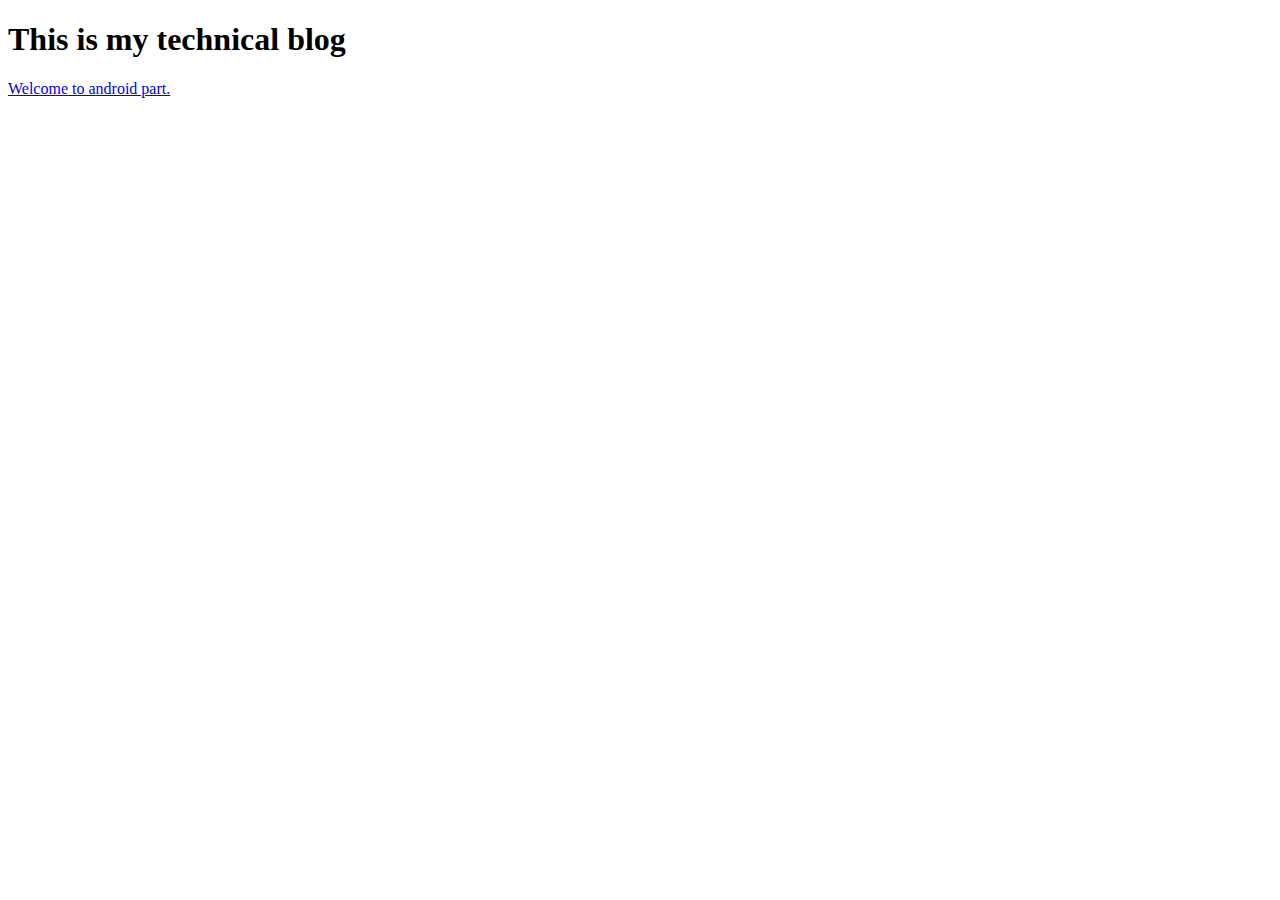
==== index.html @ 88e44ccb "Fist index commit" ====
<!DOCTYPE html>
<html>
  <head>
    <meta charset="utf-8">
  </head>

  <body>
    <h1>This is my technical blog</h1>
      <a href="/android/index.html/">Welcome to android part.</a>

  </body>
</html>
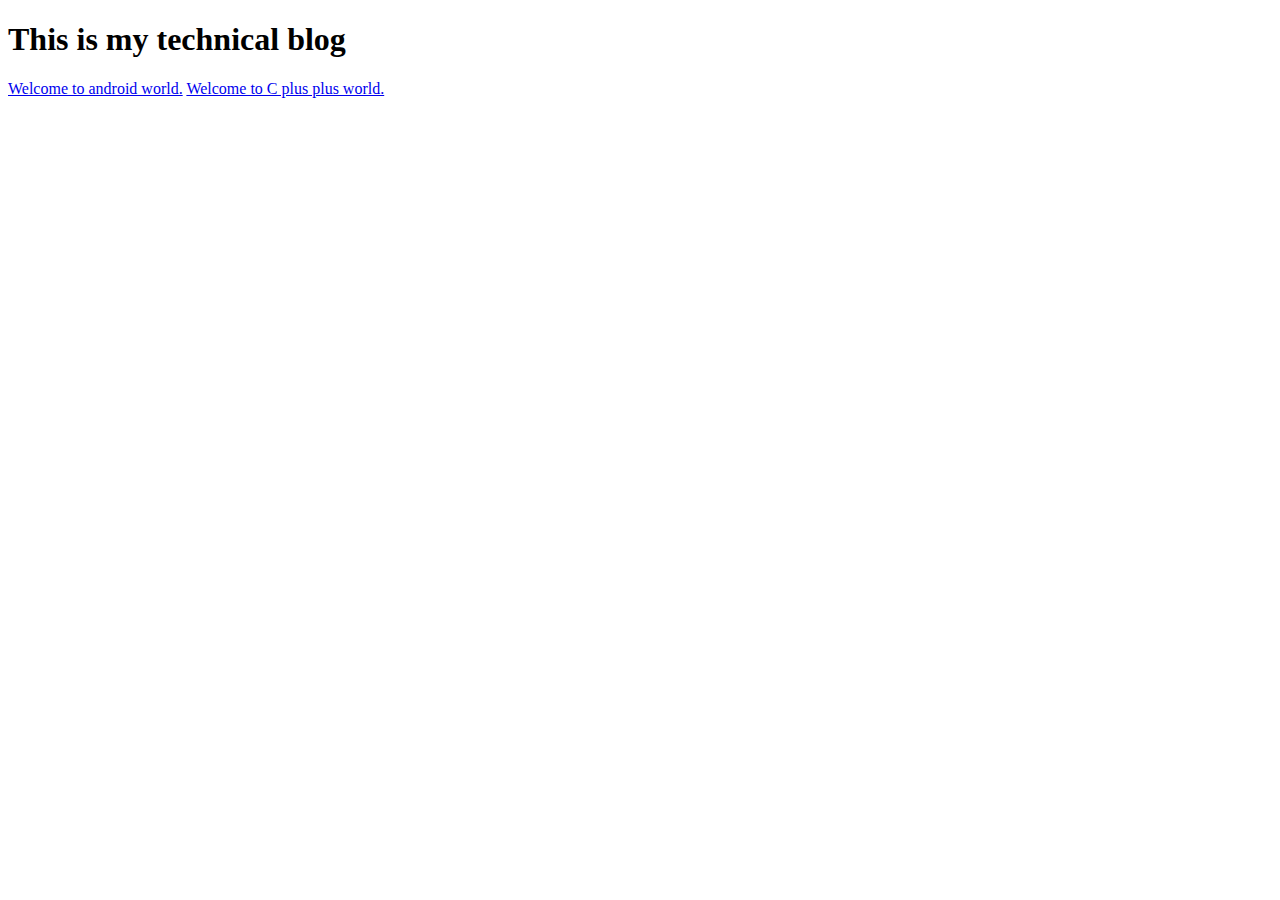
==== commit 84307a74: "add bitmap and context related" ====
--- a/index.html
+++ b/index.html
@@ -2,11 +2,13 @@
 <html>
   <head>
     <meta charset="utf-8">
+    <script src="https://google-code-prettify.googlecode.com/svn/loader/run_prettify.js"></script>
+
   </head>
 
   <body>
     <h1>This is my technical blog</h1>
-      <a href="/android/index.html/">Welcome to android part.</a>
-
+      <a href="/android/index.html">Welcome to android world.</a>
+      <a href="/cplusplus/index.html">Welcome to C plus plus world.</a>
   </body>
 </html>
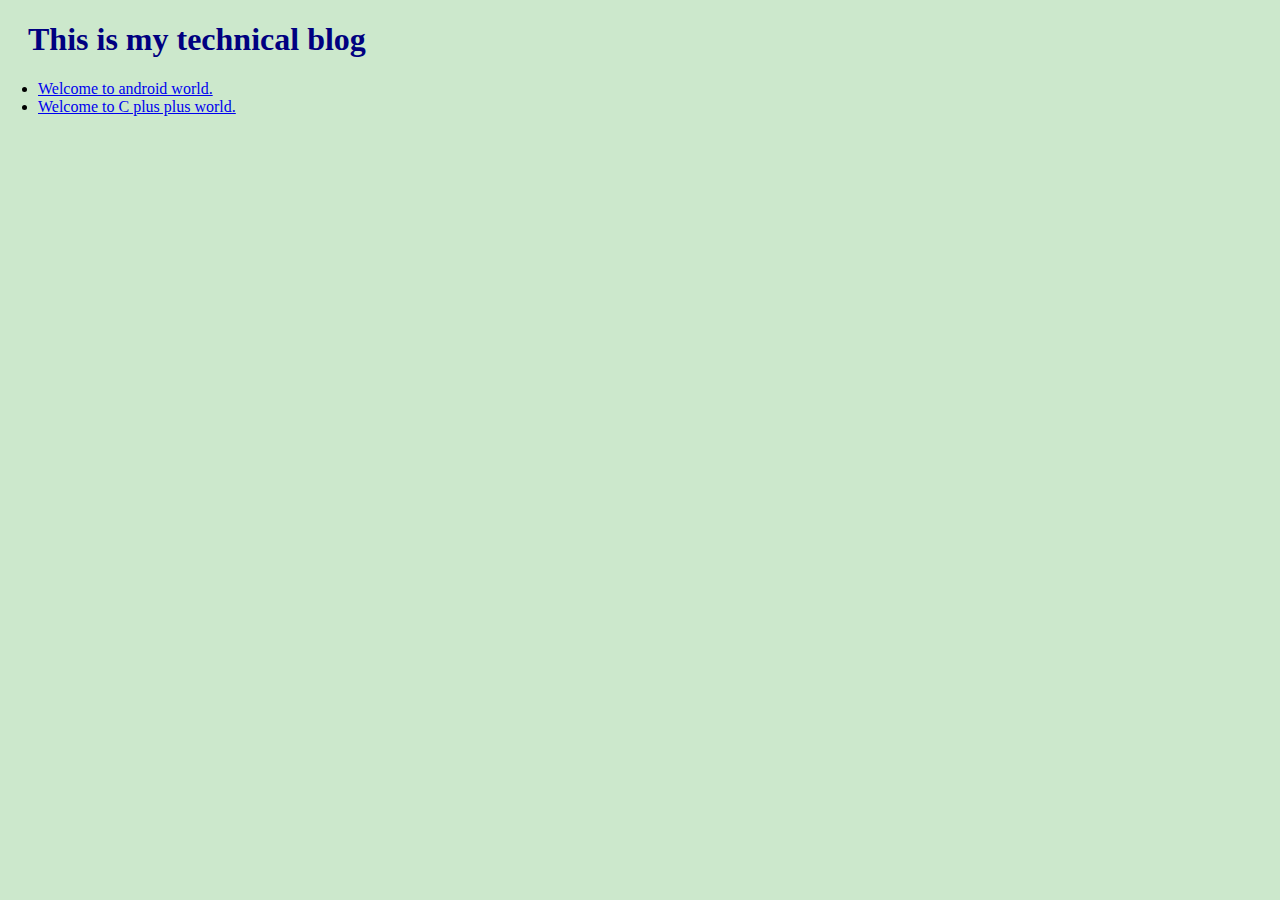
==== commit c9cd2d67: "update read" ====
--- a/index.html
+++ b/index.html
@@ -3,12 +3,13 @@
   <head>
     <meta charset="utf-8">
     <script src="https://google-code-prettify.googlecode.com/svn/loader/run_prettify.js"></script>
+    <link rel="stylesheet" type="text/css" href="../css/common.css">
 
   </head>
 
   <body>
     <h1>This is my technical blog</h1>
-      <a href="/android/index.html">Welcome to android world.</a>
-      <a href="/cplusplus/index.html">Welcome to C plus plus world.</a>
+      <li><a href="/android/index.html">Welcome to android world.</a></li>
+      <li><a href="/cplusplus/index.html">Welcome to C plus plus world.</a></li>
   </body>
 </html>
--- a/css/common.css
+++ b/css/common.css
@@ -0,0 +1,61 @@
+body {
+    background-color: #CCE8CC;
+    padding-bottom: 30px;
+}
+
+h1 {
+    color: navy;
+    margin-left: 20px;
+}
+h2 {
+    color: navy;
+    margin-left: 22px;
+}
+h3 {
+    color: navy;
+    margin-left: 24px;
+}
+h4 {
+    color: navy;
+    margin-left: 26px;
+}
+p {
+    margin-left: 28px;
+    margin-right: 28px;
+}
+
+img {
+    max-width: 100%;
+    height: auto;
+    width: auto\9; /* ie8 */
+}
+
+li {
+    margin-left: 30px;
+    margin-right: 30px;
+}
+
+pre {
+    padding: 3px;
+    margin-left: 32px;
+    margin-right: 32px;
+    font-style: italic;
+    border-style: solid;
+    border-width: 0.5px;
+}
+
+.link-index {
+    font-size: 22px;
+}
+.center {
+    margin: auto;
+    width: 60%;
+    padding: 10px;
+}
+
+.right {
+    position: absolute;
+    right: 0px;
+    width: 300px;
+    padding: 10px;
+}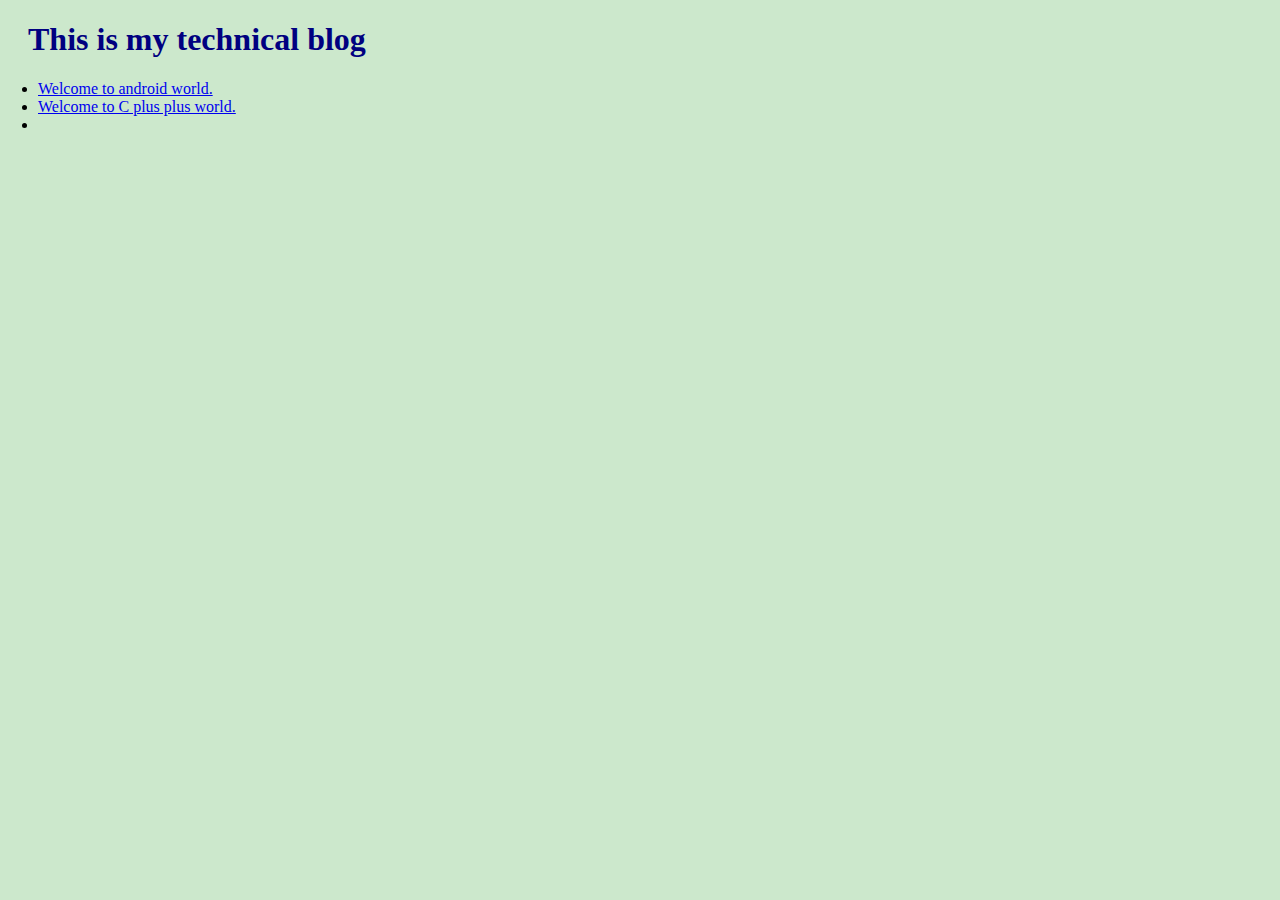
==== commit a4ed5eb1: "update on 9/17/2016" ====
--- a/index.html
+++ b/index.html
@@ -11,5 +11,6 @@
     <h1>This is my technical blog</h1>
       <li><a href="/android/index.html">Welcome to android world.</a></li>
       <li><a href="/cplusplus/index.html">Welcome to C plus plus world.</a></li>
+      <li><a href="/ios/index.html"></a></li>
   </body>
 </html>
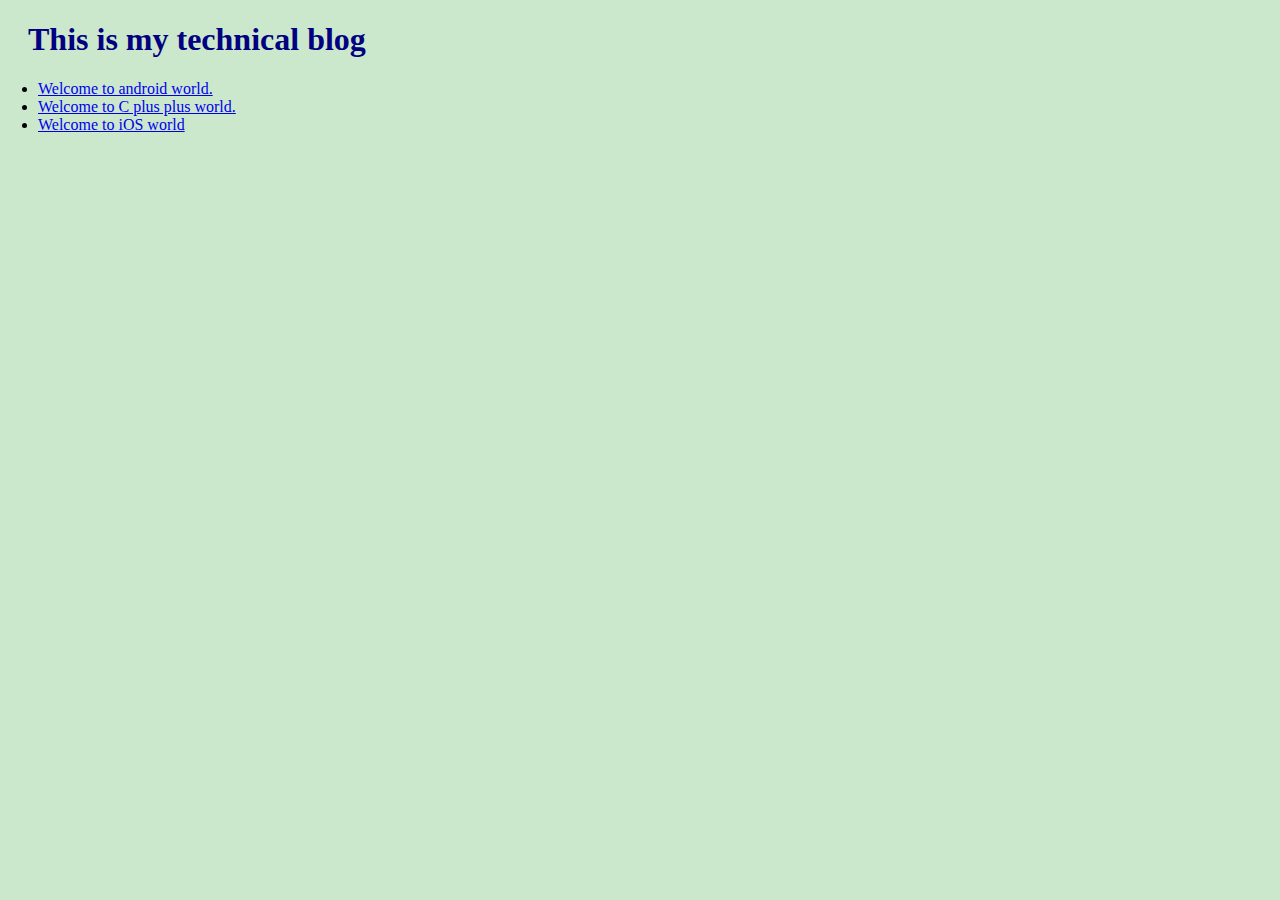
==== commit 52c13d56: "10/07/2016" ====
--- a/index.html
+++ b/index.html
@@ -9,8 +9,8 @@
 
   <body>
     <h1>This is my technical blog</h1>
-      <li><a href="/android/index.html">Welcome to android world.</a></li>
-      <li><a href="/cplusplus/index.html">Welcome to C plus plus world.</a></li>
-      <li><a href="/ios/index.html"></a></li>
+      <li><a href="android/index.html">Welcome to android world.</a></li>
+      <li><a href="cplusplus/index.html">Welcome to C plus plus world.</a></li>
+      <li><a href="ios/index.html">Welcome to iOS world</a></li>
   </body>
 </html>
